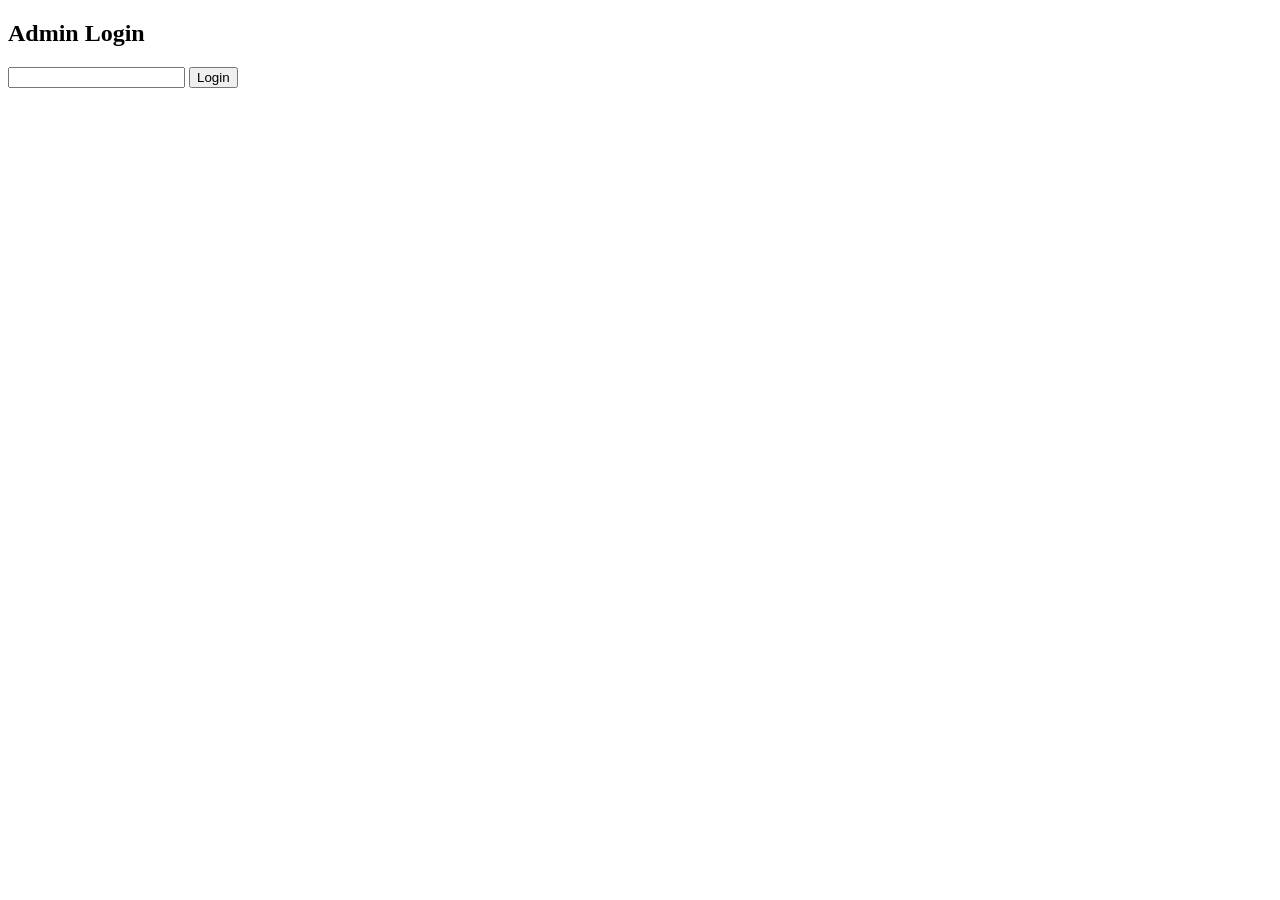
==== admin.html @ 15c99e6a "Create admin.html" ====
<!DOCTYPE html>
<html>
<head>

<meta charset="UTF-8">

<title>Admin</title>

<link rel="stylesheet" href="style.css">

</head>

<body>

<div id="login">

<h2>Admin Login</h2>

<input id="password">

<button onclick="login()">Login</button>

</div>

<div id="dashboard" style="display:none">

<h1>💎 Points Admin Dashboard</h1>

<input id="nameInput" placeholder="Customer Name">

<button onclick="addCard()">Add</button>

<table id="table">

<tr>
<th>Name</th>
<th>Number</th>
<th>Points</th>
<th>Actions</th>
</tr>

</table>

</div>

<script src="firebase.js"></script>
<script src="app.js"></script>

</body>
</html>
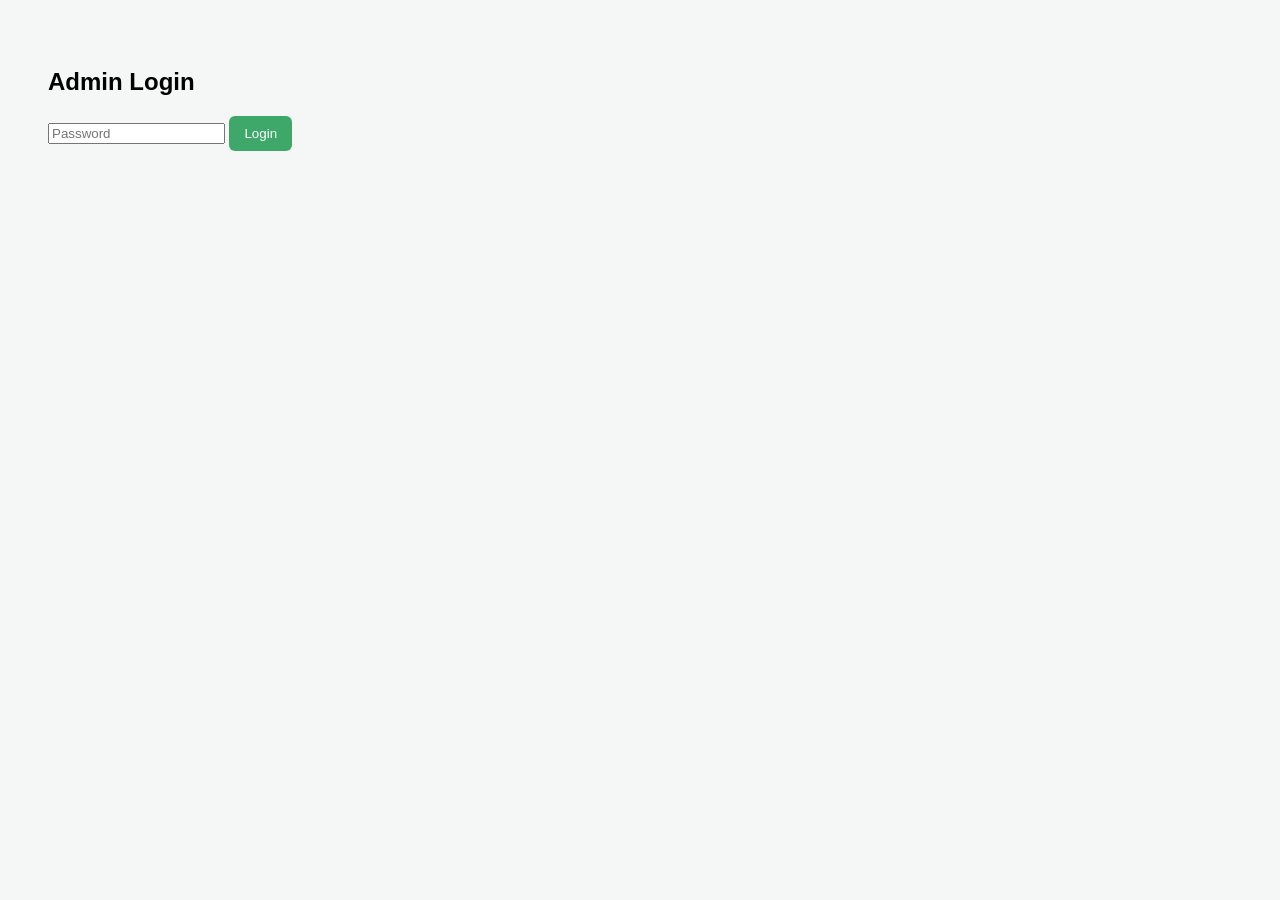
==== commit 514b3e53: "Update admin.html" ====
--- a/admin.html
+++ b/admin.html
@@ -1,8 +1,10 @@
 <!DOCTYPE html>
 <html>
+
 <head>
 
 <meta charset="UTF-8">
+<meta name="viewport" content="width=device-width, initial-scale=1.0">
 
 <title>Admin</title>
 
@@ -16,11 +18,12 @@
 
 <h2>Admin Login</h2>
 
-<input id="password">
+<input id="password" placeholder="Password">
 
 <button onclick="login()">Login</button>
 
 </div>
+
 
 <div id="dashboard" style="display:none">
 
@@ -29,6 +32,8 @@
 <input id="nameInput" placeholder="Customer Name">
 
 <button onclick="addCard()">Add</button>
+
+<br><br>
 
 <table id="table">
 
@@ -43,8 +48,13 @@
 
 </div>
 
-<script src="firebase.js"></script>
+
+<!-- FIREBASE MODULE -->
+<script type="module" src="firebase.js"></script>
+
+<!-- APP SCRIPT -->
 <script src="app.js"></script>
 
 </body>
+
 </html>
--- a/style.css
+++ b/style.css
@@ -0,0 +1,35 @@
+body{
+font-family:Arial;
+background:#f4f7f6;
+padding:40px;
+}
+
+.box{
+background:white;
+padding:30px;
+border-radius:10px;
+box-shadow:0 10px 20px rgba(0,0,0,0.1);
+max-width:500px;
+margin:auto;
+text-align:center;
+}
+
+button{
+background:#3da86a;
+border:none;
+color:white;
+padding:10px 15px;
+border-radius:6px;
+cursor:pointer;
+}
+
+table{
+width:100%;
+margin-top:20px;
+border-collapse:collapse;
+}
+
+td,th{
+padding:10px;
+border-bottom:1px solid #ddd;
+}
